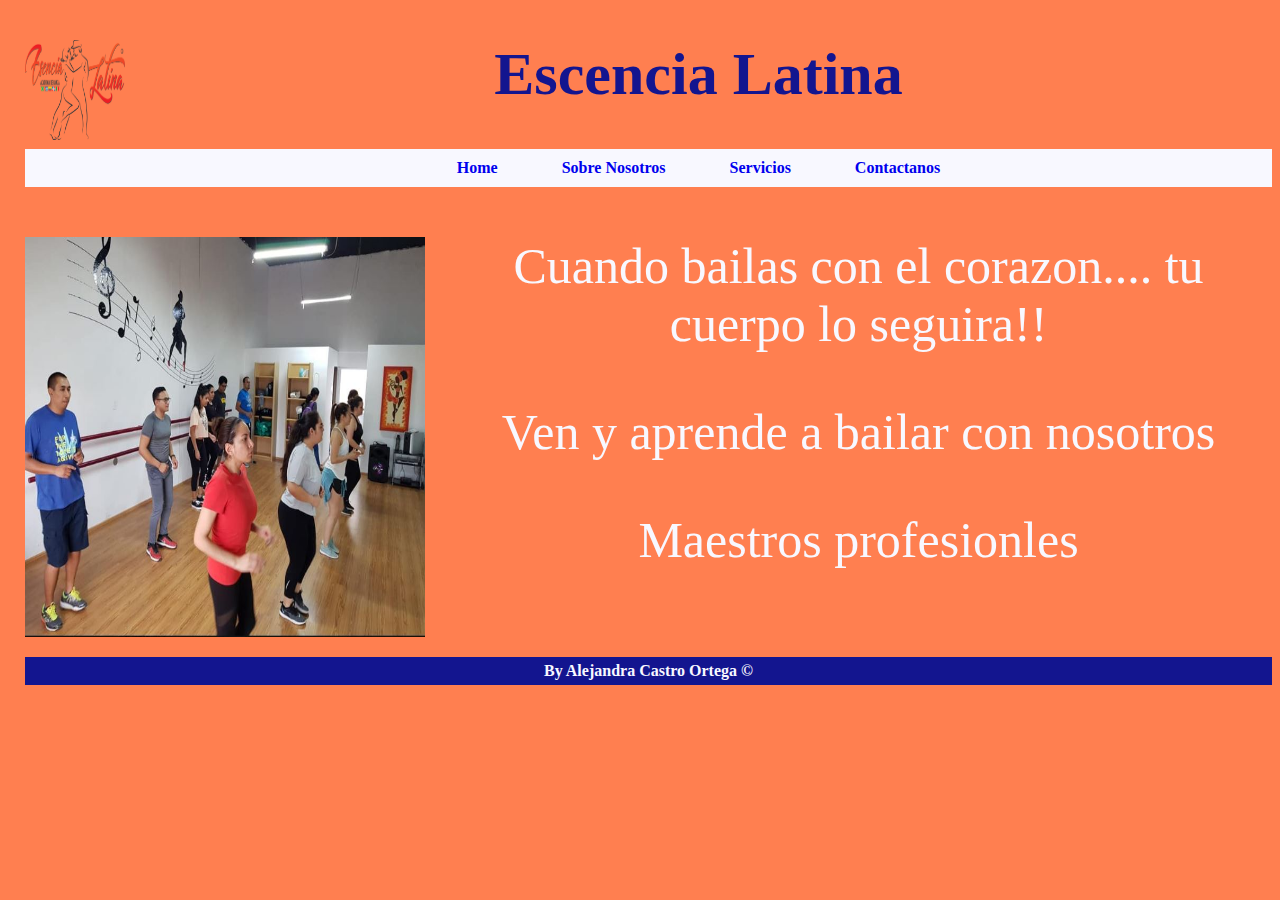
==== index.html @ c69f15cb "Initial Locad from HTDOCS" ====
<!DOCTYPE html> 
<html lang="en">

<head>
    <meta charset="UTF-8">
    <meta name="viewport" content="width=,, initial-scale=1.0">
    <meta http-equiv="X-UA-Compatible" content="ie=edge">
    <title>Esencia Latina</title> 
    <link rel="stylesheet" href="css/mystyles.css">
</head>

     
<body>
    <header id="cintillo">
        <img src="images/esencia_latina.png" alt="">
        <h1>Escencia Latina</h1>
        
    </header>
         
         
         
<nav>
    <ul id="navegador">
        <li><a href="index.html" >Home</a></li>
        <li><a href="AboutUs.html" >Sobre Nosotros</a></li>
        <li><a href="Servicios.html" >Servicios</a></li>
        <li><a href="Contactanos.html" >Contactanos</a></li>
    </ul>
       
</nav>

<section id="Contenido">
    
        <img src="images/home.JPG" alt="">
        
        <p>Cuando bailas con el corazon.... tu cuerpo lo seguira!!</p>
        <p>Ven y aprende a bailar con nosotros</p>
        <p>Maestros profesionles</p>

</section>

<footer>
    By Alejandra Castro Ortega &copy;
    </footer>
</body>





</html>

<article>
    <div>
    </div>
</article>
---- css/mystyles.css ----
/*border: red 5px solid;*/

body{
    background-color: coral;
    margin-left: 25px;
    margin-top: 25px;
}
#cintillo>img{

    height: 100px;
    width: 100px;
    float: left;

}
#cintillo{

    color: rgb(19, 21, 143);
    text-align: center;
    font-family: fantasy;
    font-size: 30px;
}
#navegador{
    background-color: ghostwhite;
    padding-top: 10px;
    padding-bottom: 10px;
    color: rgb(19, 21, 143);
    text-align: center;
    list-style-type: none;
    font-weight: bolder;
 }
#navegador>li{
    display: inline;
    padding-left: 60px;
}
#navegador>li>a{
    text-decoration: none;
}

footer{
    background-color:rgb(19, 21, 143);
    text-align: center;
    padding-top: 5px;
    padding-bottom: 5px;
    bottom: 0px;
    color: ghostwhite;
    font-weight: bolder;
    
}

/*-------HOME--------*/

#Contenido{
    /*border: red 5px solid;*/
    height:420px;
    font-size: 50px;
    font-family: fantasy;
    color: ghostwhite;
    text-align: center;
}

#Contenido>img{
    float: left;
    margin-right: 20px;
    height: 400px;
    width: 400px;
}

/*-------SOBRE NOSOTROS--------*/

#AboutUs{
    
    height:420px;
    font-size: 50px;
    font-family: fantasy;
    color: whitesmoke;
    text-align: center;
}

#AboutUs>img{
    float: right;
    margin-right: 20px;
    height: 400px;
    width: 400px;
}

/*-------CONTACTANOS--------*/

#contactanos{
    
    height:420px;
    font-size: 50px;
    font-family: fantasy;
    color: blue;
    text-align: center;
}
#izquierda{
    float: right;
    margin-right: 20px;
    height: 400px;
    width: 400px;
}

#derecha{
    float: left;
    margin-right: 20px;
    height: 400px;
    width: 400px;
}

#contactanos>div{
    font-size: 25px;
    color: blue;
}


/*-------SERVICIOS--------*/

#servicios1{
    display: inline-block;
    width: 100%;
    height: 350px;
}

#clase1{
    line-height: 3px;
    float: left;
    margin-left: 50px;
    font-size: 50px;
    color: whitesmoke;
    vertical-align: middle;
}

#clase1>img{
    margin-left: 20px;
    float: left;
    height: 300px;
}

#clase2{
    line-height: 3px;
    float: right;
    margin-left: 50px;
    font-size: 50px;
    color: whitesmoke;
    
}

#clase2>img{
    margin-left: 20px;
    float: right;
    height: 300px;
}

#servicios2{
    display: inline-block;
    width: 100%;
    height: 350px;
}

#clase3{
    line-height: 3px;
    float: left;
    margin-left: 50px;
    font-size: 50px;
    color: whitesmoke;
    
}

#clase3>img{
    margin-left: 20px;
    float: left;
    height: 300px;
}

#clase4{
    line-height: 3px;
    float: right;
    margin-left: 50px;
    font-size: 50px;
    color: whitesmoke;
    
}

#clase4>img{
    padding-right: 100px;
    margin-left: 20px;
    float: right;
    height: 300px;
}
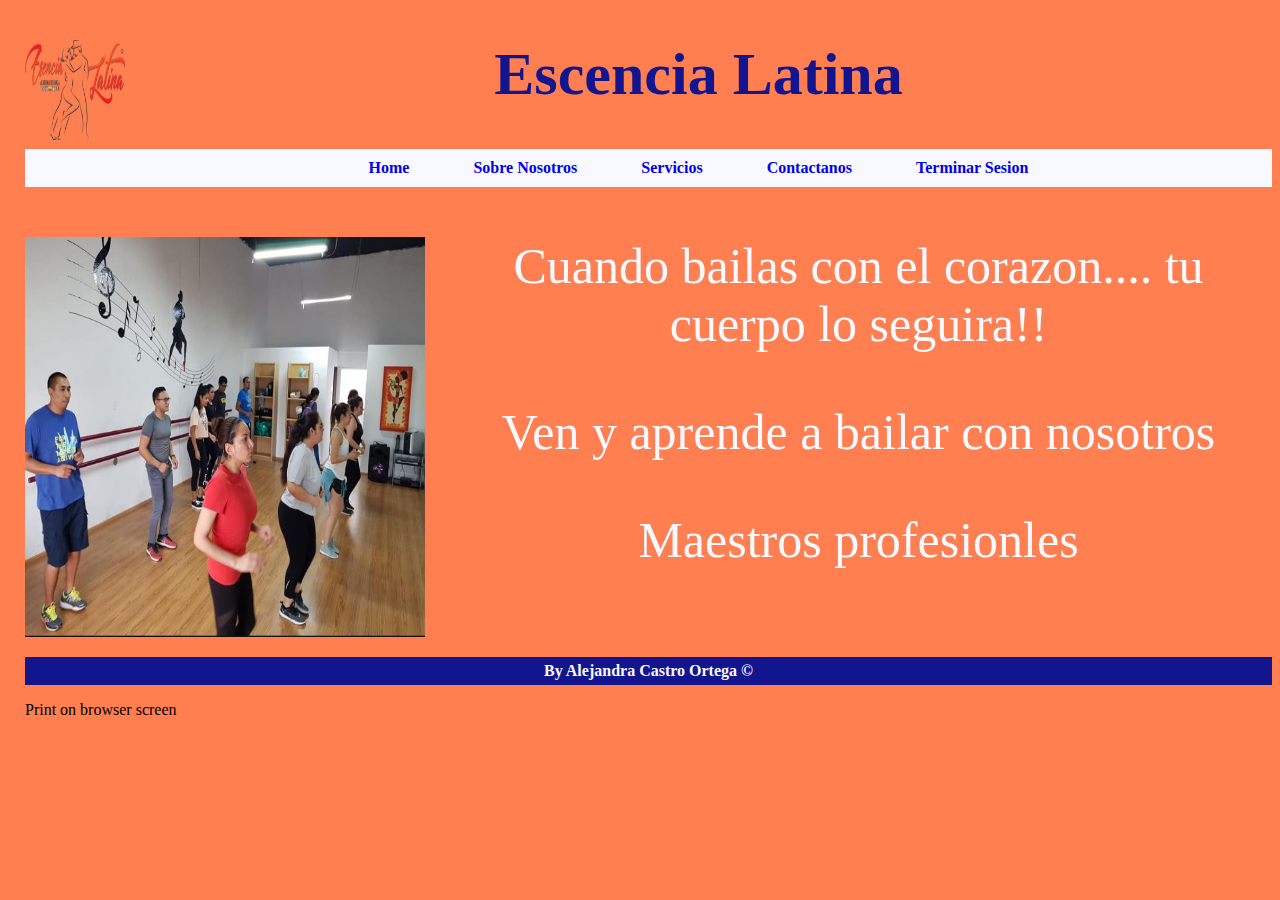
==== commit 9132d237: "cambios JS" ====
--- a/index.html
+++ b/index.html
@@ -7,9 +7,9 @@
     <meta http-equiv="X-UA-Compatible" content="ie=edge">
     <title>Esencia Latina</title> 
     <link rel="stylesheet" href="css/mystyles.css">
+    
 </head>
 
-     
 <body>
     <header id="cintillo">
         <img src="images/esencia_latina.png" alt="">
@@ -17,14 +17,13 @@
         
     </header>
          
-         
-         
 <nav>
     <ul id="navegador">
         <li><a href="index.html" >Home</a></li>
         <li><a href="AboutUs.html" >Sobre Nosotros</a></li>
         <li><a href="Servicios.html" >Servicios</a></li>
         <li><a href="Contactanos.html" >Contactanos</a></li>
+        <li><a href="index_access.html" >Terminar Sesion</a></li>
     </ul>
        
 </nav>
@@ -44,13 +43,16 @@
     </footer>
 </body>
 
+<p id="first"></p>
+<script src="javaScript/myJavaScript.js"></script>
+
+<script>
+// todo lo dentro del script es JAVASCRIPT
+//alert("Estoy usando JAVA")
 
 
 
+</script>
 
 </html>
 
-<article>
-    <div>
-    </div>
-</article>--- a/css/mystyles.css
+++ b/css/mystyles.css
@@ -188,5 +188,134 @@
     height: 300px;
 }
 
-
-
+/*-------LOGIN--------*/
+ 
+#login{
+    background-color: orange;
+    
+}
+
+#img1>img{
+    height: 180px;
+    width: 180x;
+    display: block;
+    margin-left: auto;
+    margin-right: auto;
+    padding-bottom: 10px;
+    padding-top: 50px;
+    
+    
+    
+}
+
+#text1{
+    text-align: center;
+    font-size: 25px;
+    font-weight: bold;
+    color: white;
+    line-height: normal;
+
+}
+
+
+#forma_log{
+    color: white;
+    font-family: 'Courier New', Courier, monospace;
+    
+}
+
+#b1{
+    border-radius: 12px;
+    font-family: cursive;
+    font-weight: bold;
+}
+
+
+/*-------REGISTRO--------*/
+
+#registrar{
+    background-color: teal;
+    
+}
+
+
+/*-------ADMIN--------*/
+
+#butt{
+    background-color: black;
+    border: white;
+    color: white;
+    padding: 15px 32px;
+    text-align: center;
+    text-decoration: none;
+    display: inline-block;
+    font-size:40px; 
+}
+
+#mostrar1{
+    padding-top: 50px;
+    height: 300px;
+    width: 98%;
+    font-size: 70px;
+    text-align: justify;
+   
+    
+}
+
+#mostrar2{
+    
+    float: left;
+    width: 15%;
+    height: 100%;
+    
+
+    
+}
+
+#mostrar2>img{
+    display: block;
+    height: 80%;
+    width: 80%;
+    margin:10px auto 0;
+    
+}
+
+#mostrar4{
+    float: left;
+    width: 40%;
+    height: 100%;
+    margin-left: 115px;
+    text-align: center;
+    
+}
+
+#mostrar5{
+    float: left;
+    font-size: 50px;
+    color: white;
+    font-weight: bold;
+    width: 70%;
+    height: 100%;
+    text-align: left;
+    margin-left: 150px;
+    line-height: 0px;
+    
+}
+
+#separacion {
+        clear: both;
+        width: 70%;
+        border: black 5px solid;
+}
+
+#ts{
+    font-size: 50px;
+    list-style-type: none;
+}
+
+
+
+    
+    
+
+
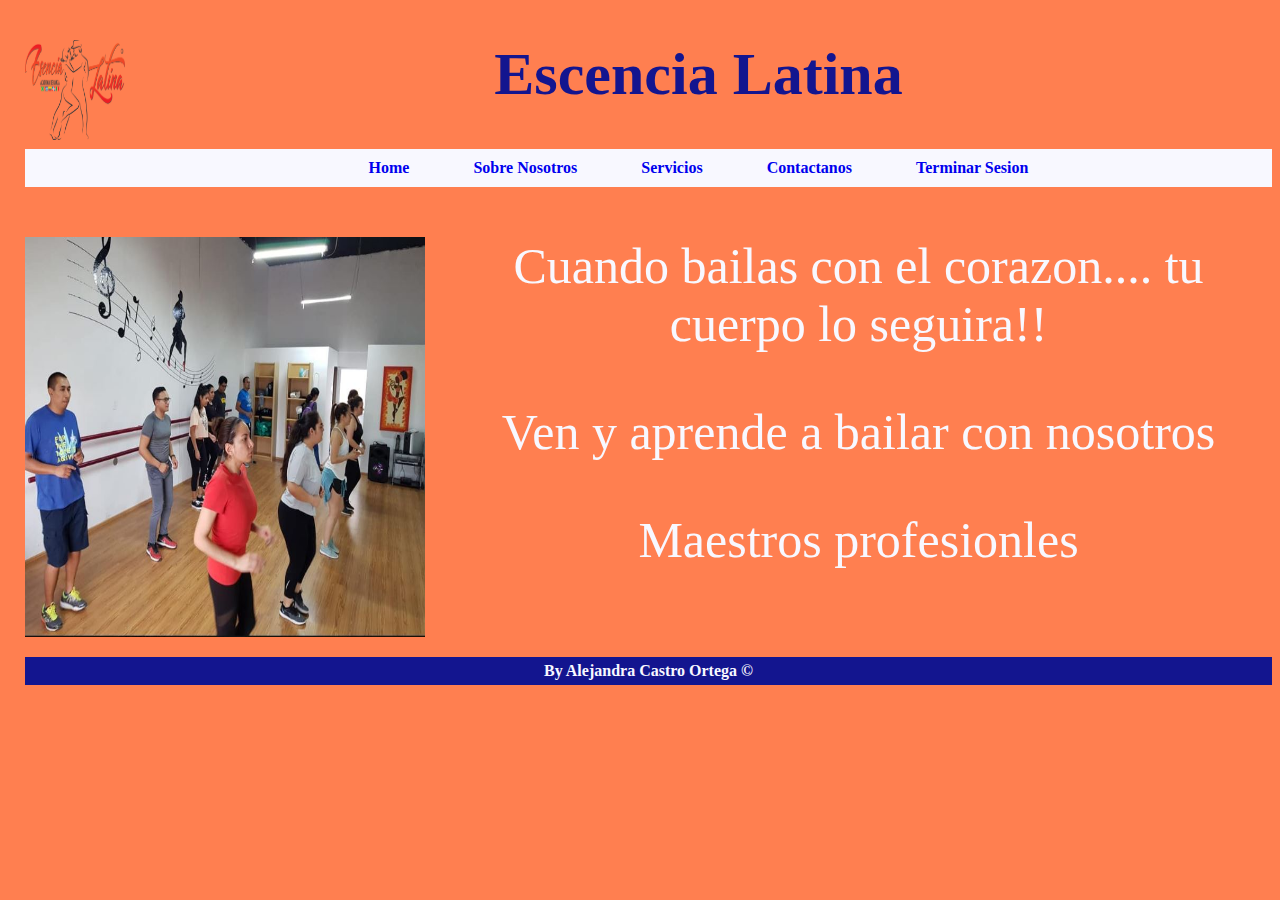
==== commit 99229e3a: "Merge branch 'master' into javascript_1" ====
--- a/index.html
+++ b/index.html
@@ -43,16 +43,6 @@
     </footer>
 </body>
 
-<p id="first"></p>
-<script src="javaScript/myJavaScript.js"></script>
-
-<script>
-// todo lo dentro del script es JAVASCRIPT
-//alert("Estoy usando JAVA")
-
-
-
-</script>
 
 </html>
 
